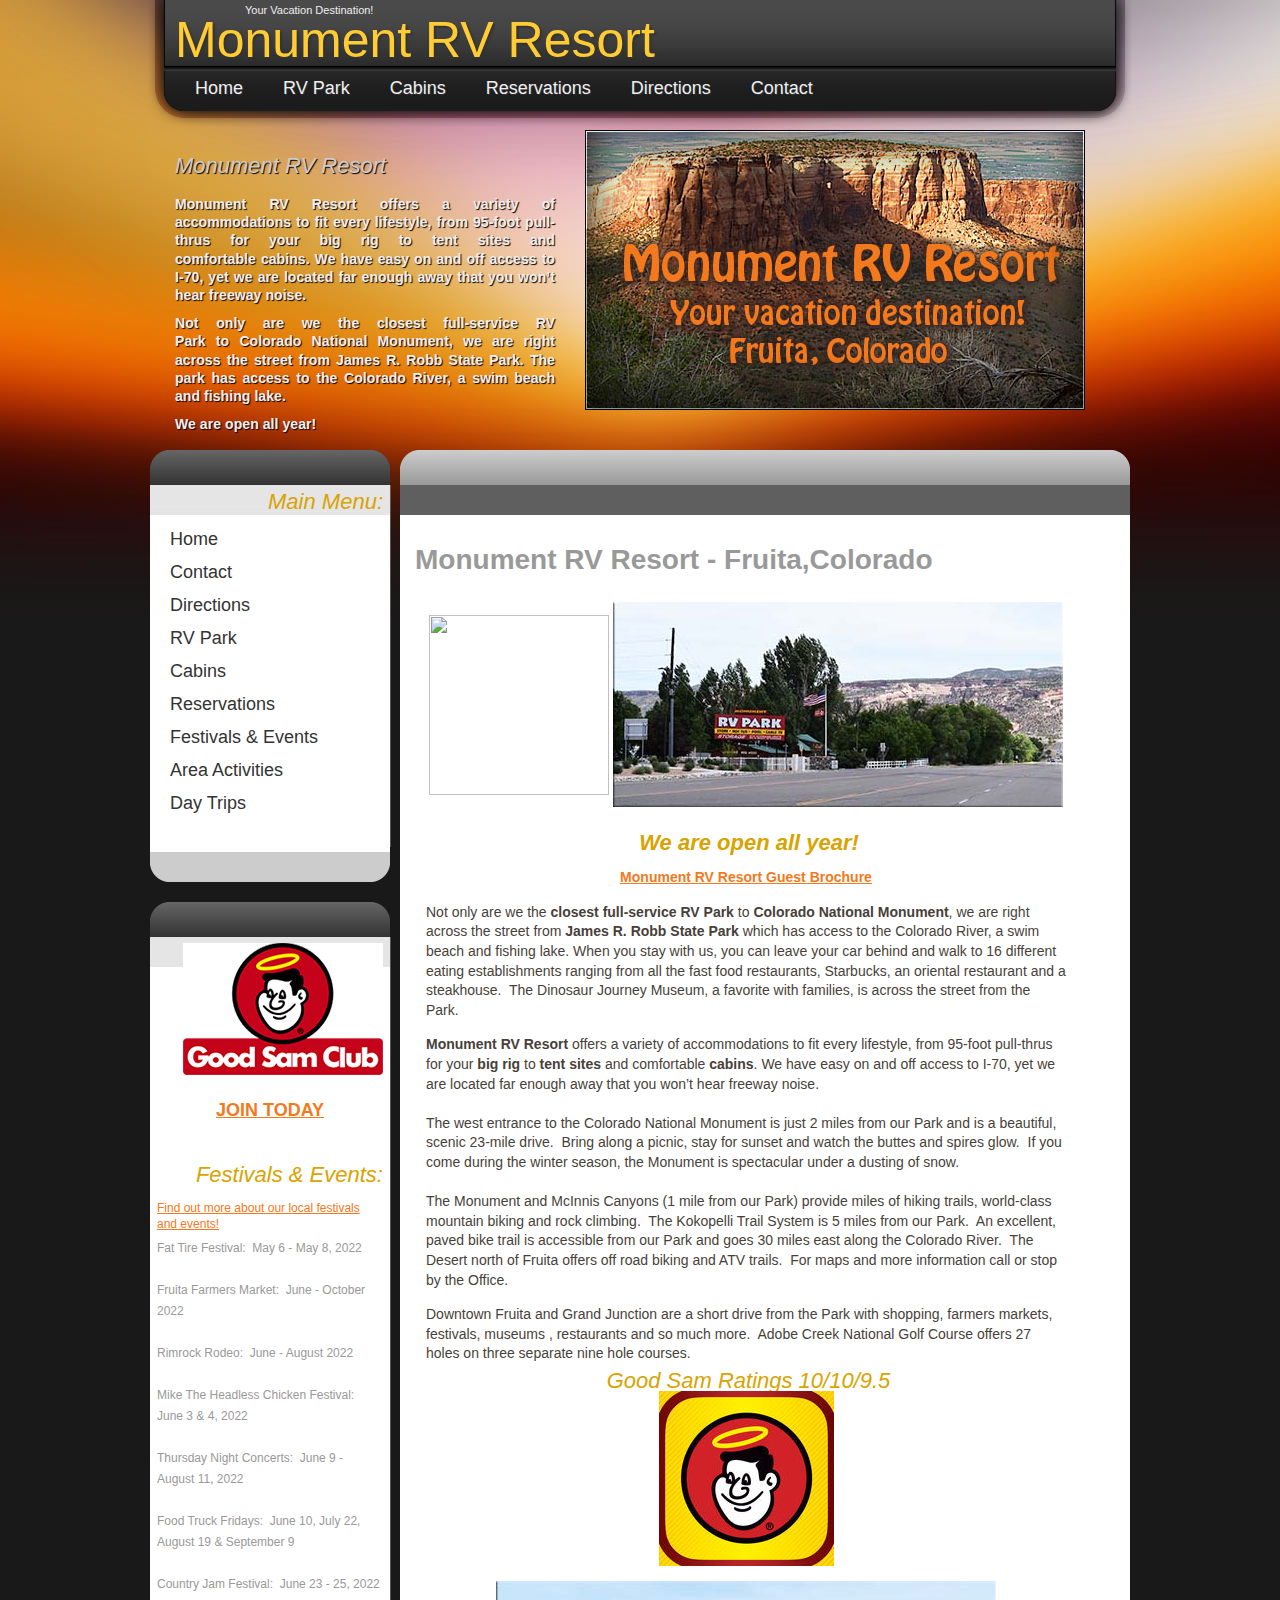
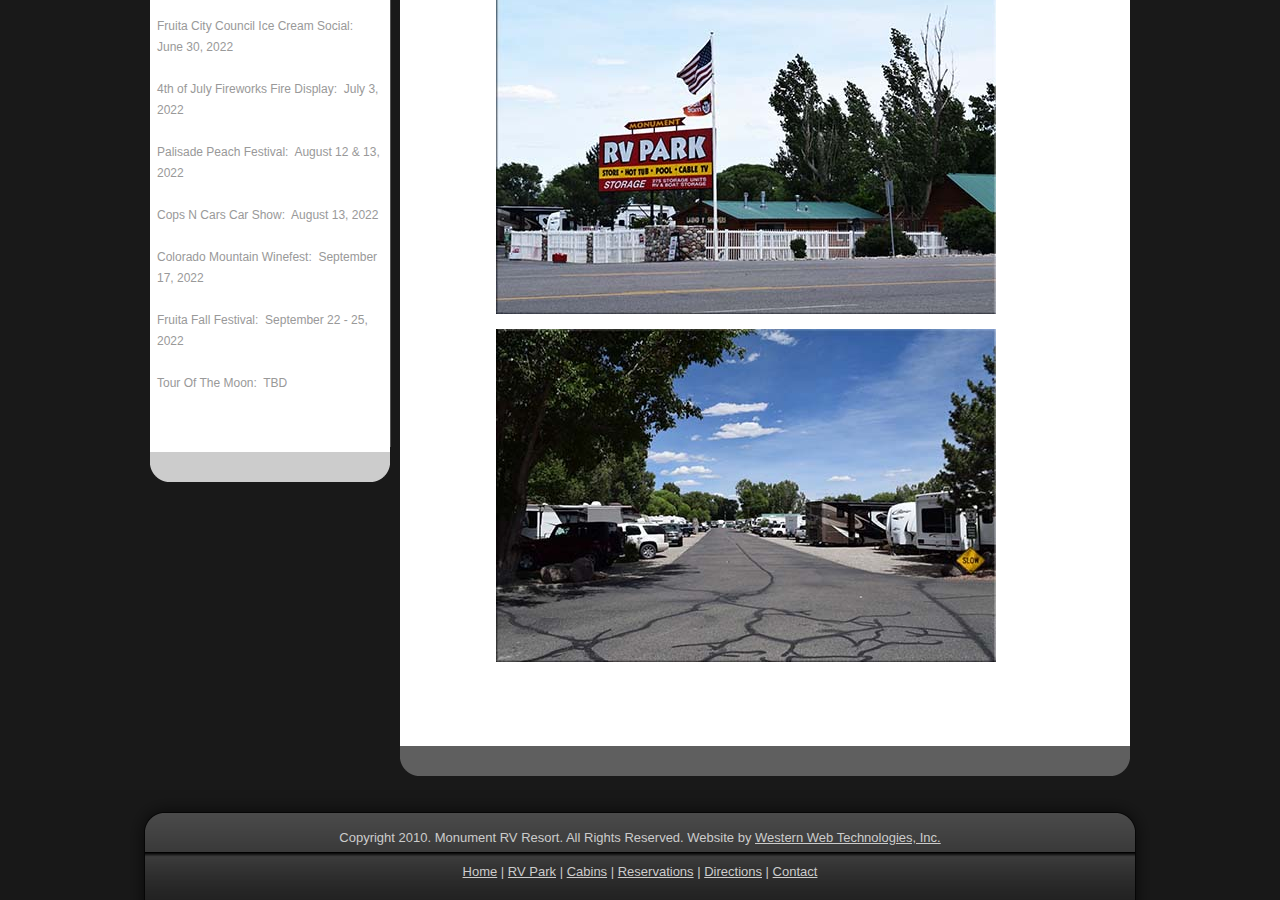
==== index.html @ 93b01bc9 "FPL" ====
<!DOCTYPE html PUBLIC "-//W3C//DTD XHTML 1.0 Transitional//EN" "http://www.w3.org/TR/xhtml1/DTD/xhtml1-transitional.dtd">
<html xmlns="http://www.w3.org/1999/xhtml">

<!-- InstanceBegin template="/Templates/template.dwt" codeOutsideHTMLIsLocked="false" -->


<!-- Mirrored from monumentrvresort.com/ by HTTrack Website Copier/3.x [XR&CO'2014], Mon, 31 Oct 2022 16:57:25 GMT -->
<head>
<!-- InstanceBeginEditable name="meta" -->
<title>Monument RV Resort-RV Park - Campground & Cabins, Fruita, Colorado</title>
<meta name="description" content="Closest full-service RV Park to Colorado National Monument offering extra long RV sites, tent sites and cabins. Hiking, mountain biking, fishing nearby. Across the street from Robb State Park.
" />
<meta name="keywords" content="Monument RV Resort, year round, rv resort, recreational vehicle, Campground, RV Park, Resort, Cabin, Colorado, Fruita, Grand Junction, Colorado National Monument, Big Rig, Horseback riding, Fishing, Hiking, Hike, Mountain Biking, Bike, River rafting, WI-FI, Wireless Internet " />
<!-- InstanceEndEditable -->

<!-- language content -->
<meta name="language" content="en-US" />
<meta http-equiv="Content-Type" content="text/html; charset=utf-8" />

<!-- fixed styles -->
<link href="Site/styles/styles.css" rel="stylesheet" type="text/css" />
<!-- column styles -->
<!-- InstanceBeginEditable name="styles" -->

<link href="Site/styles/primary-alternate-index.css" rel="stylesheet" type="text/css" />

<link href="Site/styles/2_column.css" rel="stylesheet" type="text/css" />

<!-- InstanceEndEditable -->

<!-- InstanceBeginEditable name="flash_variables" -->
<script type="text/javascript">
// if this page is in:
//   the root folder, then set this variable to ./
//   a sub folder one level deep, then set this variable to ../
//   a sub folder two levels deep, then set this variable to ../../
var flashRootLocation = "index.html";
var flashConfigLocation = "config";
var flashConfigType = "xml"; // either xml or php
</script>

<!-- InstanceEndEditable -->

<!-- Flash scripting -->
<script type="text/javascript" src="Site/javascript/special_functions.js"></script>
<script type="text/javascript" src="Site/logo/js/sifr.js"></script>
<script type="text/javascript" src="Site/logo/js/sifr-debug.js"></script>
<script type="text/javascript" src="Site/logo/js/sifr-config.js"></script>
<script type="text/javascript" src="Site/flash/js/swfobject.js"></script>

<!-- Menu scripting -->
<script type='text/javascript' src='Site/javascript/jquery-1.3.2.min.js'></script>

<script type="text/javascript" src="Site/javascript/ddsmoothmenu.js">
/***********************************************
* Smooth Navigational Menu- (c) Dynamic Drive DHTML code library (www.dynamicdrive.com)
* This notice MUST stay intact for legal use
* Visit Dynamic Drive at http://www.dynamicdrive.com/ for full source code
***********************************************/
</script>

<!-- InstanceBeginEditable name="misc scripting" -->
<!-- InstanceEndEditable -->

<!-- IE6 PNG fix scripting -->
<!--[if lte IE 6]>
<script type="text/javascript" src="Site/javascript/supersleight-min.js"></script>
<![endif]-->

<!-- IE6 style -->
<!--[if lte IE 6]> 
	<script>
	document.write('<link href="Site/styles/ie6.css" rel="stylesheet" type="text/css" />')
	</script>
		<noscript>
		<link href="Site/styles/ie6.css" rel="stylesheet" type="text/css" />
		</noscript>
<![endif]-->
<script type="text/javascript" src="Site/javascript/jquery.nivo.slider.js"></script>

</head>

<body>

<!-- main -->
<div id="main">

<div id="main_wrapper"><div id="main_bg"><div class="boxm"><div class="btm"><div></div></div><div class="i1m"><div class="i2m"><div class="i3m"><div class="boxm-inner"><div class="boxm-2"><div class="boxm-6"><div class="boxm-4"><div class="boxm-8"><div class="boxm-5"><div class="boxm-7"><div class="boxm-3"><div class="boxm-1"><div class="boxm-content">


<!--SEO H1 -->
<div id="seo_1">
<!-- InstanceBeginEditable name="seo_h1" -->
<h1>Monument RV Resort</h1>
<!-- InstanceEndEditable -->
</div>
<!--/SEO H1 -->
				
<!--SEO H2 -->
<div id="seo_2">
<!-- InstanceBeginEditable name="seo_h2" -->
<h2><strong>Monument RV Resort</strong> offers a variety of accommodations to fit every lifestyle, from 95-foot pull-thrus for your <strong>big rig</strong> to <strong>tent sites</strong> and comfortable <strong>cabins</strong>. We have easy on and off access to I-70, yet we are located far enough away that you won&rsquo;t hear freeway noise.</h2>
<h2>Not only are we the <strong>closest full-service RV Park</strong> to <strong>Colorado National Monument</strong>, we are right across the street from <strong>James R. Robb State Park</strong>. The park has access to the Colorado River, a swim beach and fishing lake. <br />
</h2>
<h2 align="center"><strong>We are open all year!</strong></h2>
<p>&nbsp;</p>
<!-- InstanceEndEditable -->
</div>
<!--/SEO H2 -->


<div id="infocolumns">
<!-- InstanceBeginEditable name="infotop" -->				

			<div id="infoleft">
			</div>
				
			<div id="inforight">
			</div>
				
			<div id="infocenter">
			</div>



<!-- InstanceEndEditable -->
<div class="clear">&nbsp;</div>			
</div>


<!-- content1 -->
<div id="content1_bg"><div id="content1_wr"><div id="content1">



<!-- content_bg -->
<div class="content_bg">

<!-- InstanceBeginEditable name="content1_top" -->
<!-- InstanceEndEditable -->

<!-- content1 columns -->
	<div id="columns1"><div id="column1_wrapper">
				
				
		<div id="left1pad"></div>
				
			<div id="left1col">
			
			
				<!-- InstanceBeginEditable name="left1" -->
				
			
					<!-- menu side box3 -->
						<div class="sidemenu">
							<div class="box1"><div class="bt"><div></div></div><div class="i1"><div class="i2"><div class="i3"><div class="box1-inner"><div class="box1-2"><div class="box1-6"><div class="box1-4"><div class="box1-8"><div class="box1-5"><div class="box1-7"><div class="box1-3"><div class="box1-1"><div class="box1-content"><div class="menucontent">
							<script type="text/javascript">ddsmoothmenu.init({mainmenuid: "smoothmenu2", orientation: 'v', classname: 'ddsmoothmenu-v', contentsource: "markup" })</script>
							<div id="smoothmenu2" class="ddsmoothmenu-v">	
							<!--webbot bot="Include" U-Include="Library/expression-fp/menu_side.htm" TAG="BODY" startspan --><!-- #BeginLibraryItem "/Library/dreamweaver/menu_side.lbi" -->

<h3>Main Menu:</h3>

<ul>
	<li><a href="index-2.html">Home</a></li>
  <li><a href="contact.html">Contact</a></li>
	<li><a href="directions.html">Directions</a>	</li>
	<li><a href="rvpark.html">RV Park</a></li>
	<li><a href="cabins.html">Cabins</a></li>
	<li><a href="reservation.html">Reservations</a></li>
	<li><a href="events.html">Festivals &amp; Events</a>	</li>
	<li><a href="activities.html">Area Activities</a></li>
	<li><a href="daytrips.html">Day Trips</a></li>
	<!-- numo vertical links -->
</ul>
<!-- #EndLibraryItem --><!--webbot bot="Include" i-checksum="17389" endspan --><br style="clear: left" /></div>
							</div></div></div></div></div></div></div></div></div></div></div></div></div></div><div class="bb"><div></div>
							</div></div>
						</div>
					<!-- /menu side box3 -->

<!-- numo box left -->

					<!-- whatsnew -->
						<div class="whatsnew">
							<div class="box1"><div class="bt"><div></div>
							</div>
							<div class="i1"><div class="i2"><div class="i3"><div class="box1-inner"><div class="box1-2"><div class="box1-6"><div class="box1-4"><div class="box1-8"><div class="box1-5"><div class="box1-7"><div class="box1-3"><div class="box1-1"><div class="box1-content"><div class="sidecontent">
							<!--webbot bot="Include" U-Include="Library/expression-fp/$_whats_new.htm" TAG="BODY" startspan --><!-- #BeginLibraryItem "/Library/dreamweaver/$_whats_new.lbi" -->
	
<h3 align="center"><a href="https://www.goodsam.com/club/join/default.aspx?referrerID=492046&amp;gsoffer=2TT9" target="_blank"><img src="Site/images/goodsam.jpg" width="200" height="132" alt=""/></a></h3></center>
<h2 align="center"><a href="https://www.goodsam.com/club/join/default.aspx?referrerID=492046&amp;gsoffer=2TT9" target="_blank">JOIN TODAY</a></h2>
</center>
<p>&nbsp;</p>
<h3>Festivals &amp; Events:</h3>
<p><a href="events.html">Find out more about our local festivals and events!</a></p>
	
<div>Fat Tire Festival:  May 6 - May 8, 2022</div>
<div><br>
</div>
<div>Fruita Farmers Market:  June - October 2022</div>
<div><br>
</div>
<div>Rimrock Rodeo:  June - August 2022</div>
<div><br>
</div>
<div>Mike The Headless Chicken Festival:  June 3 &amp; 4, 2022<br>
</div>
<div><br>
</div>
<div>Thursday Night Concerts:  June 9 - August 11, 2022</div>
<div><br>
</div>
<div>Food Truck Fridays:  June 10, July 22, August 19 &amp; September 9</div>
<div><br>
</div>
<div>Country Jam Festival:  June 23 - 25, 2022</div>
<div><br>
</div>
<div>Fruita City Council Ice Cream Social:  June 30, 2022</div>
<div><br>
  4th of July Fireworks Fire Display:  July 3, 2022<br>
</div>
<div><br>
</div>
<div>Palisade Peach Festival:  August 12 &amp; 13, 2022</div>
<div><br>
</div>
<div>Cops N Cars Car Show:  August 13, 2022</div>
<div><br>
</div>
<div>Colorado Mountain Winefest:  September 17, 2022</div>
<div><br>
</div>
<div>Fruita Fall Festival:  September 22 - 25, 2022</div>
<div><br>
</div>
<div>Tour Of The Moon:  TBD</div>
<p align="left"><br />
</p>
<h4>&nbsp;</h4>
<!-- #EndLibraryItem --><!--webbot bot="Include" i-checksum="58857" endspan --></div></div></div></div></div></div></div></div></div></div></div></div></div></div><div class="bb"><div></div></div></div>
						</div>
					<!-- /whatsnew -->
				
					<!-- currentnews --><!-- /currentnews -->				
				
					<!-- recentevents --><!-- /recentevents -->
				
				<!-- InstanceEndEditable -->
			</div>
				
		<div id="right1pad"></div>
				
			<div id="right1col">
				<!-- InstanceBeginEditable name="right1" -->
				<!-- InstanceEndEditable -->
			</div>
				
			<div id="center1col">
				
				
<!-- box4 -->
<div class="box4"><div class="bt4"><div></div></div><div class="i14"><div class="i24"><div class="i34"><div class="box4-inner"><div class="box4-2"><div class="box4-6"><div class="box4-4"><div class="box4-8"><div class="box4-5"><div class="box4-7"><div class="box4-3"><div class="box4-1"><div class="box4-content"><div class="centercontent">
<!-- InstanceBeginEditable name="body1" -->
				

<!-- numo box right -->

<h1>&nbsp;</h1>
<h1>Monument RV Resort - Fruita,Colorado</h1>
<div>
  <div>
    <table width="608" border="0" cellpadding="2" cellspacing="2">
      <tbody>
        <tr>
          <td width="594" height="905"><table width="599" border="0" cellpadding="5">
            <tbody>
              <tr>
                <td width="585" height="857"><table width="597" height="76" border="0">
                  <tbody>
                    <tr>
                      <td width="180"><img src="../www.monumentrvresort.com/images/BookEarly.png" alt="" width="180" height="180" /></td>
                      <td width="407"><img src="images/entrance.jpg" width="450" height="205" alt=""/></td>
                    </tr>
                  </tbody>
                </table>
                  <h3 align="center"><br />
                     <strong>We are open all year!</strong></h3>
                  <p align="center"><strong><a href="Site/images/Monument%20RV%20Resort%20Brochure-1.pdf">Monument RV Resort Guest Brochure</a></strong></p>
                  <p>Not only are we the <strong>closest full-service RV Park</strong> to <strong>Colorado National Monument</strong>, we are right across the street from <strong>James R. Robb State Park</strong> which has access to the Colorado River, a swim beach and fishing lake. When you stay with us, you can leave your car behind and walk to 16 different eating establishments ranging from all the fast food restaurants, Starbucks, an oriental restaurant and a steakhouse.  The Dinosaur Journey Museum, a favorite with families, is across the street from the Park.</p>
<p><strong>Monument RV Resort</strong> offers a variety of accommodations to fit every lifestyle, from 95-foot pull-thrus for your <strong>big rig</strong> to <strong>tent sites</strong> and comfortable <strong>cabins</strong>. We have easy on and off access to I-70, yet we are located far enough away that you won&rsquo;t hear freeway noise.<br />
                    <br />
                    The west entrance to the Colorado National Monument is just 2 miles from our Park and is a beautiful, scenic 23-mile drive.  Bring along a picnic, stay for sunset and watch the buttes and spires glow.  If you come during the winter season, the Monument is spectacular under a dusting of snow.<br />
  <br />
  The Monument and McInnis Canyons (1 mile from our Park) provide miles of hiking trails, world-class mountain biking and rock climbing.  The Kokopelli Trail System is 5 miles from our Park.  An excellent, paved bike trail is accessible from our Park and goes 30 miles east along the Colorado River.  The Desert north of Fruita offers off road biking and ATV trails.  For maps and more information call or stop by the Office.  </p>
<p>Downtown Fruita and Grand Junction are a short drive from the Park with shopping, farmers markets, festivals, museums , restaurants and so much more.  Adobe Creek National Golf Course offers 27 holes on three separate nine hole courses.<br />
                </p>
                  <div align="center">
                    <h3>Good Sam Ratings 10/10/9.5<br />
                      <img src="images/goodsam.jpg" width="175" height="175" alt=""/>                    </h3>
                    <p><img src="images/parkway2.jpg" width="500" height="333" alt=""/></p>
                    <p><img src="images/parkway.jpg" width="500" height="333" alt=""/></p>
              </div></td>
              </tr>
            </tbody>
          </table>
            <h2 align="center">&nbsp;</h2></td>
        </tr>
      </tbody>
    </table>
  </div>
</div>
<!-- InstanceEndEditable -->
</div></div></div></div></div></div></div></div></div></div></div></div></div></div><div class="bb4"><div></div></div></div>
<!-- /box4 -->
				
				
				
			</div><!--/center column -->
			
			
	</div></div><!-- columns -->
	
<div class="clear">&nbsp;</div>
	
<!-- InstanceBeginEditable name="content1_bottom" -->
<!-- InstanceEndEditable -->


</div>
<!-- /content_bg -->


</div></div></div><!-- /content1 /content1_wr /content1_bg -->	


<div id="header_bg"><div id="header_wrapper">
	

<!-- InstanceBeginEditable name="header" -->

				<!--portfolio-->
				<div id="portfolio_component">
				<!--webbot bot="Include" U-Include="Site/flash/portfolio/portfolio.htm" TAG="BODY" startspan --><!-- #BeginLibraryItem "/Site/flash/portfolio/portfolio.lbi" -->

<script type="text/javascript">
			var flashvars            = {};
			flashvars.configLocation = flashConfigLocation;
			flashvars.configType     = flashConfigType;
			var params               = {};
			params.play              = "true";
			params.loop              = "true";
			params.quality           = "high";
			params.scale             = "showall";
			params.wmode             = "transparent";
			params.devicefont        = "false";
			params.swliveconnect     = "false";
			params.allowfullscreen   = "false";
			params.allowscriptaccess = "sameDomain";
			params.base              = flashRootLocation + "Site/flash/";
			var attributes   = {};
			attributes.id    = "flashheader";
			attributes.name  = "portfolio";
			attributes.align = "middle";
			swfobject.embedSWF(flashRootLocation + "Site/flash/portfolio.swf", "headerDivportfolio", "990", "380", "9.0.0", flashRootLocation + "Site/flash/js/expressInstall.swf", flashvars, params, attributes);
		</script>


<!-- portfolio -->
<div id="portfolio_wrapper"><div id="portfolio"><div class="portfolio">

	<div id="headerDivportfolio"><img src="Site/themed_images/portfolio-large-1.jpg" alt="Welcome" style="border:0px;" /></div>

</div></div></div>
<!-- /portfolio -->
<!-- #EndLibraryItem --><!--webbot bot="Include" i-checksum="18048" endspan --></div>       
				<!--/portfolio-->

				<!--primary_src-->
				<div id="primary_src"> 
				<!--webbot bot="Include" U-Include="Site/flash/primary_split_rotator/primary_split_rotator.htm" TAG="BODY" startspan --><!-- #BeginLibraryItem "/Site/flash/primary_split_rotator/primary_split_rotator.lbi" -->

<script type="text/javascript">
			var flashvars            = {};
			flashvars.configLocation = flashConfigLocation;
			flashvars.configType     = flashConfigType;
			var params               = {};
			params.play              = "true";
			params.loop              = "true";
			params.quality           = "high";
			params.scale             = "showall";
			params.wmode             = "transparent";
			params.devicefont        = "false";
			params.swliveconnect     = "false";
			params.allowfullscreen   = "false";
			params.allowscriptaccess = "sameDomain";
			params.base              = flashRootLocation + "Site/flash/";
			var attributes   = {};
			attributes.id    = "flashheader";
			attributes.name  = "primary_split_rotator";
			attributes.align = "middle";
			swfobject.embedSWF(flashRootLocation + "Site/flash/primary_split_rotator.swf", "headerDivpsr", "600", "380", "9.0.0", flashRootLocation + "Site/flash/js/expressInstall.swf", flashvars, params, attributes);
		</script>


<!-- primary_split_rotator -->
<div id="primary_split_rotator_wrapper"><div id="primary_split_rotator"><div class="primary_split_rotator">

	<div id="headerDivpsr"><img src="Site/graphics/FL_primarySplitRotatorCover.png" alt="Welcome" style="border:0px;" /></div>

</div></div></div>
<!-- /primary_split_rotator -->
<!-- #EndLibraryItem --><!--webbot bot="Include" i-checksum="65503" endspan --></div>       
				<!--/primary_src-->

				<!--slider-->
				<div id="slider_component">
				<!--webbot bot="Include" U-Include="Library/expression-fp/slider.htm" TAG="BODY" startspan --><!-- #BeginLibraryItem "/Library/dreamweaver/slider.lbi" -->


<script type="text/javascript">

$(window).load(function() {
	$('#slider').nivoSlider({
		effect:'random', //Specify sets like: 'fold,fade,sliceDown'
		slices:15,
		animSpeed:500,
		pauseTime:5000,
		startSlide:0, //Set starting Slide (0 index)
		directionNav:true, //Next & Prev
		directionNavHide:true, //Only show on hover
		controlNav:true, //1,2,3...
		controlNavThumbs:true, //Use thumbnails for Control Nav
        controlNavThumbsFromRel:false, //Use image rel for thumbs
		controlNavThumbsSearch: '.jpg', //Replace this with...
		controlNavThumbsReplace: '.jpg', //...this in thumb Image src
		keyboardNav:true, //Use left & right arrows
		pauseOnHover:true, //Stop animation while hovering
		manualAdvance:false, //Force manual transitions
		captionOpacity:0.8, //Universal caption opacity
		beforeChange: function(){},
		afterChange: function(){},
		slideshowEnd: function(){} //Triggers after all slides have been shown
	});
});
</script>


	
		

		<div id="slider" class="nivoSlider">

			<img src="Site/themed_images/portfolio-large-1.jpg" alt="first image" 		title="Monument RV Resort" />
			<img src="Site/themed_images/portfolio-large-2.jpg" alt="second image" 		title="Campsites for all RV's" />
			<img src="Site/themed_images/portfolio-large-3.jpg" alt="third image" 		title="Beautiful country " />
			<img src="Site/themed_images/portfolio-large-4.jpg" alt="fourth image" 		title="Cabins to rent" />
			<img src="Site/themed_images/portfolio-large-5.jpg" alt="fifth image" 		title="Clean, modern restrooms and showers" />
			<img src="Site/themed_images/portfolio-large-6.jpg" alt="sixth image" 		title="Resort open all year round" />
			<img src="Site/themed_images/portfolio-large-7.jpg" alt="seventh image" 		title="Long term camping available" />
			<img src="Site/themed_images/portfolio-large-8.jpg" alt="eighth image" 		title="Activites available for everyone" />

		</div>
<!-- #EndLibraryItem --><!--webbot bot="Include" i-checksum="30336" endspan --> </div>       
				<!--/slider-->

				<!--secondary_src-->
				<div id="secondary_src">
				<!--webbot bot="Include" U-Include="Site/flash/secondary_split_rotator/secondary_split_rotator.htm" TAG="BODY" startspan --><!-- #BeginLibraryItem "/Site/flash/secondary_split_rotator/secondary_split_rotator.lbi" -->

<script type="text/javascript">
			var flashvars            = {};
			flashvars.configLocation = flashConfigLocation;
			flashvars.configType     = flashConfigType;
			var params               = {};
			params.play              = "true";
			params.loop              = "true";
			params.quality           = "high";
			params.scale             = "showall";
			params.wmode             = "transparent";
			params.devicefont        = "false";
			params.swliveconnect     = "false";
			params.allowfullscreen   = "false";
			params.allowscriptaccess = "sameDomain";
			params.base              = flashRootLocation + "Site/flash/";
			var attributes   = {};
			attributes.id    = "flashheader";
			attributes.name  = "secondary_split_rotator";
			attributes.align = "middle";
			swfobject.embedSWF(flashRootLocation + "Site/flash/secondary_split_rotator.swf", "headerDivssr", "400", "240", "9.0.0", flashRootLocation + "Site/flash/js/expressInstall.swf", flashvars, params, attributes);
		</script>


<!-- secondary_split_rotator -->
<div id="secondary_split_rotator_wrapper"><div id="secondary_split_rotator"><div class="secondary_split_rotator">

	<div id="headerDivssr"><img src="Site/graphics/FL_secondarySplitRotatorCover.png" alt="Welcome" style="border:0px;" /></div>

</div></div></div>
<!-- /secondary_split_rotator -->
<!-- #EndLibraryItem --><!--webbot bot="Include" i-checksum="21269" endspan --></div>       
				<!--/primary_src-->

				<!--themed object-->
				<div id="themed_object">
				<!--webbot bot="Include" U-Include="Library/expression-fp/themed_object.htm" TAG="BODY" startspan --><!-- #BeginLibraryItem "/Library/dreamweaver/themed_object.lbi" -->

<img src="Site/themed_images/themed_object.png" alt="themed object">
<!-- #EndLibraryItem --><!--webbot bot="Include" i-checksum="49420" endspan --></div>
				<!--/themed object-->
				
				<!--mp3--><!--/mp3-->
				
				<!--time_date-->
				<div id="time_date">
				<!--webbot bot="Include" U-Include="Library/expression-fp/time_date.htm" TAG="BODY" startspan --><!-- #BeginLibraryItem "/Library/dreamweaver/time_date.lbi" -->

<script type="text/javascript">

/*
Live Date Script- 
© Dynamic Drive (www.dynamicdrive.com)
For full source code, installation instructions, 100's more DHTML scripts, and Terms Of Use,
visit http://www.dynamicdrive.com
*/


var dayarray=new Array("Sunday","Monday","Tuesday","Wednesday","Thursday","Friday","Saturday")
var montharray=new Array("January","February","March","April","May","June","July","August","September","October","November","December")

function getthedate(){
var mydate=new Date()
var year=mydate.getYear()
if (year < 1000)
year+=1900
var day=mydate.getDay()
var month=mydate.getMonth()
var daym=mydate.getDate()
if (daym<10)
daym="0"+daym
var hours=mydate.getHours()
var minutes=mydate.getMinutes()
var seconds=mydate.getSeconds()
var dn="AM"
if (hours>=12)
dn="PM"
if (hours>12){
hours=hours-12
}
if (hours==0)
hours=12
if (minutes<=9)
minutes="0"+minutes
if (seconds<=9)
seconds="0"+seconds
//change font size here
var cdate="<font face='Tahoma'>"+dayarray[day]+", "+montharray[month]+" "+daym+", "+year+" "+hours+":"+minutes+":"+seconds+" "+dn
+"</font>"
if (document.all)
document.all.clock.innerHTML=cdate
else if (document.getElementById)
document.getElementById("clock").innerHTML=cdate
else
document.write(cdate)
}
if (!document.all&&!document.getElementById)
getthedate()
function goforit(){
if (document.all||document.getElementById)
setInterval("getthedate()",1000)
}


function addEvent(obj, type, fn) {
	if (obj.addEventListener) {
		obj.addEventListener( type, fn, false );
	} else if (obj.attachEvent) {
		obj["e"+type+fn] = fn;
		obj[type+fn] = function() { obj["e"+type+fn]( window.event ); }
		obj.attachEvent( "on"+type, obj[type+fn] );
	}
}


//addEvent(window,'load',setupEditor);
addEvent(window,'load',goforit);


</script>


<span id="clock"></span> 
<!-- #EndLibraryItem --><!--webbot bot="Include" i-checksum="32566" endspan --></div>
				<!--/time_date-->

				<!--search--><!--/search-->	
				
				<!--logo graphic-->
				<div id="logo">
				<!--webbot bot="Include" U-Include="Library/expression-fp/logo_graphic.htm" TAG="BODY" startspan --><!-- #BeginLibraryItem "/Library/dreamweaver/logo_graphic.lbi" -->


<!-- add logo graphic here -->

<!-- add logo graphic here -->
<!-- #EndLibraryItem --><!--webbot bot="Include" i-checksum="26000" endspan --></div>
				<!--/logo graphic-->
				
				<!--logo website name-->
				<div id="textlogo">
				<!--webbot bot="Include" U-Include="Library/expression-fp/logo.htm" TAG="BODY" startspan --><!-- #BeginLibraryItem "/Library/dreamweaver/logo.lbi" -->

<a href="index-3.html">Monument RV Resort</a>
<!-- #EndLibraryItem --><!--webbot bot="Include" i-checksum="392" endspan --></div>      
				<!--/logo website name-->

				<!--logo tagline-->
				<div id="logo_tagline">
				<!--webbot bot="Include" U-Include="Library/expression-fp/logo_tagline.htm" TAG="BODY" startspan --><!-- #BeginLibraryItem "/Library/dreamweaver/logo_tagline.lbi" -->

Your Vacation Destination!<!-- #EndLibraryItem --><!--webbot bot="Include" i-checksum="9311" endspan --></div>      
				<!--/logo website name-->
				
				<!--bookmark--><!--/bookmark-->
				 		
				<!--twitter-facebook--><!--/twitter-facebook-->	
				
				<!--zoom menu-->
				<div id="zoom_menu_component">
				<!--webbot bot="Include" U-Include="Library/expression-fp/zoom_menu.htm" TAG="BODY" startspan --><!-- #BeginLibraryItem "/Library/dreamweaver/zoom_menu.lbi" -->


  <script type='text/javascript' src='Site/javascript/jquery.jqDock.min.js'></script>
  <script type='text/javascript'>
  jQuery(function($){
/*********************
** JQDOCK SETUPS... **
*********************/
    //apply jqDock to each of the demo menus, setting varying options for each one...
    $('div.demo').each(function(i){ //opts updated so as not to use null as 'don't override default' - jQuery v1.2.5 changed extend() to not ignore nulls!
        var opts = { align:        [ 'bottom', 'right', 'top' , 'middle', 'left', 'center' ][i] || 'bottom' //default
                   , size:         [  48     ,  48    ,  48   ,  48     ,  36   ,  60      ][i] || 36       //default
                   , distance:     [  60     ,  60    ,  60   ,  60     ,  48   ,  80      ][i] || 54       //default
                   , coefficient : [  1.5    ,  1.5   ,  1.5  ,  1      ,  1.5  ,  1.5     ][i] || 1.5      //default
                   , labels:       [  true   ,  'mc'  ,  true ,  'br'   ,  true ,  false   ][i] || false    //default
                   , duration:     500 //default
                     //for menu1 and menu7, set a function to use the 'alt' attribute if present, else construct a PNG path from the 'src'...
                   , source:       (i==0 || i==6) ? function(i){ return (this.alt) ? false : this.src.replace(/(jpg|gif)$/,'png'); } : false //default
                   };
        $(this).jqDock(opts);
      });
 
    $('div.demo a>img').not($('#menu1 a>img')).bind('click', function(){
        var Href = $(this).parent().get(0).href;
 
        if(Href && !/^javascript:/i.test(Href)){ //change location...
          location.href = Href;
        }else{ //trigger a click handler?...
          $(this).parent().trigger('click');
        }
        return false;
      });
  });
  </script>

  
<div id='menu1' class='demo'></div>
<div id='menu2' class='demo'></div>
<div id='menu3' class='demo'></div>

  
<div id='zoom_menu' class='demo'>

<a title="Home" 		href="index-3.html">				<img src='Site/themed_images/zoom_home.png' 			alt='Home' class="style1" /></a>
<a title="About Us" 	href="about.html">				<img src='Site/themed_images/zoom_about.png' 			alt='About Us' class="style1" /></a>
<a title="Contact" 		href="contact-2.html">			<img src='Site/themed_images/zoom_contact.png' 		alt='Contact' class="style1" /></a>
<a title="Photos" 		href="photo_gallery.html">		<img src='Site/themed_images/zoom_gallery.png' 		alt='Photos' class="style1" /></a>
<a title="Services" 	href="services.html">			<img src='Site/themed_images/zoom_services.png' 		alt='Services' class="style1" /></a>
<a title="Sitemap" 		href="sitemap.html">			<img src='Site/themed_images/zoom_sitemap.png' 		alt='Sitemap' class="style1" /></a>

</div>


<!-- #EndLibraryItem --><!--webbot bot="Include" i-checksum="343" endspan --></div>       
				<!--/zoom menu-->
				
				<!-- menu top -->
				<div id="menu_top">
				<!--webbot bot="Include" U-Include="Library/expression-fp/menu_top.htm" TAG="BODY" startspan --><!-- #BeginLibraryItem "/Library/dreamweaver/menu_top.lbi" -->


<script type="text/javascript">ddsmoothmenu.init({mainmenuid: "smoothmenu1", orientation: 'h', classname: 'ddsmoothmenu', contentsource: "markup" })</script>
<div class="menu_bg"><div id="smoothmenu1" class="ddsmoothmenu">

<!-- DO NOT EDIT ABOVE THIS LINE -->
<!-- DO NOT EDIT ABOVE THIS LINE -->
<!-- DO NOT EDIT ABOVE THIS LINE -->


<ul>
	<li><a href="index-2.html">Home</a></li>
	<li><a href="rvpark.html">RV Park</a>	</li>
	<li><a href="cabins.html">Cabins</a>	</li>
	<li><a href="reservation.html">Reservations</a></li>
	<li><a href="directions.html">Directions</a></li>
	<li><a href="contact.html">Contact</a></li>
	<!-- numo horizontal links -->
</ul>


<!-- DO NOT EDIT BELOW THIS LINE -->
<!-- DO NOT EDIT BELOW THIS LINE -->
<!-- DO NOT EDIT BELOW THIS LINE -->

<br style="clear: left" /></div></div><div class="menu_bg_right"></div>
<!-- #EndLibraryItem --><!--webbot bot="Include" i-checksum="53609" endspan --></div>
				<!-- /menu top -->
				
<!-- InstanceEndEditable -->

	
	</div></div>
	
	
<!-- InstanceBeginEditable name="components" -->				
<!-- InstanceEndEditable -->
</div></div></div></div></div></div></div></div></div></div></div></div></div><div class="bbm"><div></div></div></div></div></div>

<!-- footer -->
<div id="footer_bg"><div id="footer">

 			<!-- InstanceBeginEditable name="footer" -->
<!--webbot bot="Include" U-Include="Library/expression-fp/footer.htm" TAG="BODY" startspan --><!-- #BeginLibraryItem "/Library/dreamweaver/footer.lbi" -->
	
<p>Copyright 2010. Monument RV Resort. All Rights Reserved. Website by <a href="http://westernwebtechnologies.com/" target="_blank">Western Web Technologies, Inc.</a></p>

<p>
	<a href="index-2.html">Home</a> | 
	<a href="rvpark.html">RV Park</a> | 
	<a href="cabins.html">Cabins</a> | 
	<a href="reservation.html">Reservations</a> | 
	<a href="directions.html">Directions</a> | 
<a href="contact.html">Contact</a></p>
<!-- #EndLibraryItem --><!--webbot bot="Include" i-checksum="61559" endspan -->
			<!-- InstanceEndEditable -->

</div></div>
<!-- /footer /footer_bg -->


</div>
<!-- /main -->


<!-- adsense or advertising space -->
<div id="adsense"><div id="adsense_wrapper">

<!-- copy adsense or advertising code here -->

</div></div>

<!-- scripts or trackers1 -->
<div id="special1"><!-- InstanceBeginEditable name="special1" -->
		<p>&nbsp;</p>
				<!-- InstanceEndEditable --></div> 
<!-- /scripts or trackers1 -->

<!-- scripts or trackers2 -->
<div id="special2"><!-- InstanceBeginEditable name="special2" -->
		<p>&nbsp;</p>
				<!-- InstanceEndEditable --></div>
<!-- /scripts or trackers2 -->


</body>
<!-- InstanceEnd -->

<!-- Mirrored from monumentrvresort.com/ by HTTrack Website Copier/3.x [XR&CO'2014], Mon, 31 Oct 2022 16:58:10 GMT -->
</html>
---- Site/styles/styles.css ----
﻿@import url("../logo/css/sifr.css");
@import url("../themed_images/theme.css");




/* CONTENT BG *****************************************************************************************************************************/

/* inner CSS 
.boxm-inner								{background: url('../graphics/boxm_0.jpg'); min-height:20px;}
.boxm-2									{background: url('../graphics/boxm_2.jpg') repeat-x left top; 			vertical-align:top;}
.boxm-6									{background: url('../graphics/boxm_6.jpg') repeat-x left bottom;}
.boxm-4									{background: url('../graphics/boxm_4.jpg') repeat-y right top;}
.boxm-8									{background: url('../graphics/boxm_8.jpg') repeat-y left top;}
.boxm-5									{background: url('../graphics/boxm_5.jpg') no-repeat right bottom;}
.boxm-7									{background: url('../graphics/boxm_7.jpg') no-repeat left bottom;}
.boxm-3									{background: url('../graphics/boxm_3.jpg') no-repeat right top; 			vertical-align:top;}
.boxm-1									{background: url('../graphics/boxm_1.jpg') no-repeat left top;			vertical-align:top; padding:0px;}
.boxm									{margin:0px;	padding:0px;}
.boxm-content							{padding:0px 0px 0px 0px; margin:0px;}
*/

/* Top corners and border  
.boxm_content							{position:relative;}
.btm 									{height:0px; 	margin:0px 0px 0px 0px; 			background:url('../graphics/boxm.png') no-repeat 100% 0;}
.btm div 								{height:0px; 	left:-0px; width:0px; 			background:url('../graphics/boxm.png') no-repeat 0 0;		position:relative; font-size:0;line-height:0;}


.bbm 									{height:0px; 	margin:0px 0px 0px 0px; 			background:url('../graphics/boxm.png') no-repeat 100% 100%;}
.bbm div 								{height:0px; 	left:-0px; width:0px; 			background:url('../graphics/boxm.png') no-repeat 0 100%; 		position:relative;   font-size:0; line-height:0;}

.i1m 									{padding:0px 0px 0px 27px;							background:url('../graphics/boxm_l.png') repeat-y 0 0;}

.i2m 									{padding:0px 27px 0px 0px;							background:url('../graphics/boxm_r.png') repeat-y 100% 0;}

.i3m 									{display:block;}
.i3m 									{padding:0px 0px 0px 0px;	margin:0px 0px 0px 0px;}

.i3m 									{background:url('../graphics/boxm_0.jpg');}

.i3m:after 								{content:"."; display:block; 	height:0px; 		visibility:hidden;}
.i3m 									{display:inline-block;}
.i3m 									{display:block;}
*/
/* boxm *****************************************************************************************************************************/

/* BOX INFO COLUMNS ***************************************************************************************************************************/

/* inner CSS */
.boxi-inner								{background: url('../graphics/boxi_0.jpg'); min-height:20px;}
.boxi-2									{background: url('../graphics/boxi_2.jpg') repeat-x left top; 			vertical-align:top;}
.boxi-6									{background: url('../graphics/boxi_6.jpg') repeat-x left bottom;}
.boxi-4									{background: url('../graphics/boxi_4.jpg') repeat-y right top;}
.boxi-8									{background: url('../graphics/boxi_8.jpg') repeat-y left top;}
.boxi-5									{background: url('../graphics/boxi_5.jpg') no-repeat right bottom;}
.boxi-7									{background: url('../graphics/boxi_7.jpg') no-repeat left bottom;}
.boxi-3									{background: url('../graphics/boxi_3.jpg') no-repeat right top; 			vertical-align:top;}
.boxi-1									{background: url('../graphics/boxi_1.jpg') no-repeat left top;			vertical-align:top; padding:0px;}
.boxi									{margin:0px 0px 0px 0px;	padding:0px;}

/* Top corners and border*/  
.bti 									{height:27px; 	margin:0px 0px 0px 25px; 			background:url('../graphics/boxi.png') no-repeat 100% 0;}
.bti div 								{height:27px; 	left:-25px; width:25px; 			background:url('../graphics/boxi.png') no-repeat 0 0;		position:relative; font-size:0;line-height:0;}

/* Bottom corners and border */ 
.bbi 									{height:27px; 	margin:0px 0px 0px 25px; 			background:url('../graphics/boxi.png') no-repeat 100% 100%;}
.bbi div 								{height:27px; 	left:-25px; width:25px; 			background:url('../graphics/boxi.png') no-repeat 0 100%; 		position:relative;   font-size:0; line-height:0;}

/* Left border */
.i1i 									{padding:0px 0px 0px 5px;							background:url('../graphics/boxi_l.png') repeat-y 0 0;}

/* Right border */
.i2i 									{padding:0px 5px 0px 0px;							background:url('../graphics/boxi_r.png') repeat-y 100% 0;}

/* Wrapper for the content. Use it to set the background colour and insert some padding between the borders and the content. */
.i3i 									{display:block;}
.i3i 									{padding:0px 0px 0px 0px; margin:0px 0px 0px 0px;}
.i3i 									{background:url('../graphics/boxi_bg.png');}

/* Make the content wrapper auto clearing so it will contain floats (see http://positioniseverything.net/easyclearing.html). */
.i3i:after 								{content:"."; display:block; 	height:0px; 		visibility:hidden;}
.i3i 									{display:inline-block;}
.i3i 									{display:block;}


/* BOX INFO COLUMNS ***************************************************************************************************************************/


/* BOX 1 ***************************************************************************************************************************/

/* inner CSS *//**/
.box1-inner								{background: url('../graphics/box1_0.jpg'); min-height:20px;}
.box1-2									{background: url('../graphics/box1_2.jpg') repeat-x left top; 			vertical-align:top;}
.box1-6									{background: url('../graphics/box1_6.jpg') repeat-x left bottom;}
.box1-4									{background: url('../graphics/box1_4.jpg') repeat-y right top;}
.box1-8									{background: url('../graphics/box1_8.jpg') repeat-y left top;}
.box1-5									{background: url('../graphics/box1_5.jpg') no-repeat right bottom;}
.box1-7									{background: url('../graphics/box1_7.jpg') no-repeat left bottom;}
.box1-3									{background: url('../graphics/box1_3.jpg') no-repeat right top; 			vertical-align:top;}
.box1-1									{background: url('../graphics/box1_1.jpg') no-repeat left top;			vertical-align:top; padding:0px;}
.box1									{margin:0px 0px 10px 0px;	padding:0px;}

/* Top corners and border*/ 
.bt 									{height:40px; 	margin:0px 0px 0px 25px; 			background:url('../graphics/box1.png') no-repeat 100% 0;}
.bt div 								{height:40px; 	left:-25px; width:25px; 			background:url('../graphics/box1.png') no-repeat 0 0;		position:relative; font-size:0;line-height:0;}

/* Bottom corners and border */ 
.bb 									{height:40px; 	margin:0px 0px 0px 25px; 			background:url('../graphics/box1.png') no-repeat 100% 100%;}
.bb div 								{height:40px; 	left:-25px; width:25px; 			background:url('../graphics/box1.png') no-repeat 0 100%; 		position:relative;   font-size:0; line-height:0;}

/* Left border*/ 
.i1 									{padding:0px 0px 0px 5px;							background:url('../graphics/box1_l.html') repeat-y 0 0;}

/* Right border*/ 
.i2 									{padding:0px 5px 0px 0px;							background:url('../graphics/box1_r.png') repeat-y 100% 0;}

/* Wrapper for the content. Use it to set the background colour and insert some padding between the borders and the content. */
.i3 									{display:block;}
.i3 									{padding:0px 0px 0px 0px; margin:0px 0px 0px 0px;}
.i3 									{background:url('../graphics/box1_bg.png');}

/* Make the content wrapper auto clearing so it will contain floats (see http://positioniseverything.net/easyclearing.html). */
.i3:after 								{content:"."; display:block; 	height:0px; 		visibility:hidden;}
.i3 									{display:inline-block;}
.i3 									{display:block;}


/* BOX 1 ***************************************************************************************************************************/

/* BOX 4 ********************************************************************************************************************************/

/* inner CSS *//**/
.box4-inner								{background: url('../graphics/box4_0.jpg'); min-height:20px;}
.box4-2									{background: url('../graphics/box4_2.jpg') repeat-x left top; 			vertical-align:top;}
.box4-6									{background: url('../graphics/box4_6.jpg') repeat-x left bottom;}
.box4-4									{background: url('../graphics/box4_4.jpg') repeat-y right top;}
.box4-8									{background: url('../graphics/box4_8.jpg') repeat-y left top;}
.box4-5									{background: url('../graphics/box4_5.jpg') no-repeat right bottom;}
.box4-7									{background: url('../graphics/box4_7.jpg') no-repeat left bottom;}
.box4-3									{background: url('../graphics/box4_3.jpg') no-repeat right top; 			vertical-align:top;}
.box4-1									{background: url('../graphics/box4_1.jpg') no-repeat left top;			vertical-align:top; padding:0px;}
.box4									{margin:0px 0px 10px 0px;	/*padding:30px 0px 0px 0px; border:0px aqua solid; background:url('../graphics/box4top.png') no-repeat scroll left top;*/}

/* Top corners and border */ 
.bt4 									{height:40px; 	margin:0px 0px 0px 25px; 			background:url('../graphics/box4.png') no-repeat 100% 0;}
.bt4 div 								{height:40px; 	left:-25px; width:25px; 			background:url('../graphics/box4.png') no-repeat 0 0;		position:relative; font-size:0;line-height:0;}

/* Bottom corners and border*/  
.bb4 									{height:40px; 	margin:0px 0px 0px 25px; 			background:url('../graphics/box4.png') no-repeat 100% 100%;}
.bb4 div 								{height:40px; 	left:-25px; width:25px; 			background:url('../graphics/box4.png') no-repeat 0 100%; 		position:relative;   font-size:0; line-height:0;}

/* Left border*/ 
.i14 									{padding:0px 0px 0px 5px;							background:url('../graphics/box4_l.png') repeat-y 0 0;}

/* Right border*/ 
.i24 									{padding:0px 5px 0px 0px;							background:url('../graphics/box4_r.png') repeat-y 100% 0;}

/* Wrapper for the content. Use it to set the background colour and insert some padding between the borders and the content. */
.i34 									{display:block;}
.i34 									{padding:0px 0px 0px 0px; margin:0px 0px 0px 0px;}
.i34 									{background:url('../graphics/box4_bg.png');}

/* Make the content wrapper auto clearing so it will contain floats (see http://positioniseverything.net/easyclearing.html). */
.i34:after 								{content:"."; display:block; 	height:0px; 		visibility:hidden;}
.i34 									{display:inline-block;}
.i34 									{display:block;}


/* BOX 4 ********************************************************************************************************************************/



/* MENU TOP ***************************************************************************************/
 /* do not alter*/
.ddsmoothmenu							{width: 100%;}
.ddsmoothmenu ul						{z-index:100;margin: 0;padding: 0;list-style-type: none;}
.ddsmoothmenu ul li						{position: relative;display: inline;float: left;}
.ddsmoothmenu ul li a					{display: block;}
 /* do not alter*/

/* set top level padding */
.ddsmoothmenu ul li a					{padding: 3px 20px 10px 20px;}

* html .ddsmoothmenu ul li a			{/*IE6 hack to get sub menu links to behave correctly*/display: inline-block;}

/*1st sub level menu*/
.ddsmoothmenu ul li ul					{position: absolute;left: 0;display: none; /*collapse all sub menus to begin with*/visibility: hidden; }
.ddsmoothmenu ul li ul					{-moz-border-radius: 10px; border-radius: 10px; margin:0px 0px 0px 0px; padding:0px 0px 0px 0px; background:url('../graphics/sub_bg.png') no-repeat scroll left top; border:1px solid #000000;}

.ddsmoothmenu ul li ul li				{display: list-item;float: none;}
.ddsmoothmenu ul li ul li ul			{top: 0;}

/* set sub level width */
.ddsmoothmenu ul li ul li a				{min-width:100px; white-space:nowrap;}

/* set sub level padding */
.ddsmoothmenu ul li ul li a				{padding:6px 20px 6px 20px; margin-bottom:0px; }

/* Holly Hack for IE \*/
* html .ddsmoothmenu					{height: 1%;} /*Holly Hack for IE7 and below*/

/* ######### CSS classes applied to down and right arrow images  ######### */

.downarrowclass							{position: absolute;top: 10px;right: 7px;}

.rightarrowclass						{position: absolute;top: 16px;right: 25px;}

/* ######### CSS for shadow added to sub menus  ######### */

.ddshadow								{position: absolute;left: 0;top: 0;width: 0;height: 0;background: silver;}

.toplevelshadow							{opacity: 0.0;filter: alpha(opacity = 0);}
/* MENU TOP ***************************************************************************************/


/* MENU SIDE ***************************************************************************************/
/* set the position of the main buttons*/
.ddsmoothmenu-v 						{margin:0px 0px 0px -7px;}

/* set the main button width */
.ddsmoothmenu-v ul						{width: 240px;  margin:0px 0px 0px 0px;}
.ddsmoothmenu-v ul						{border-top: 1px solid transparent}			/* top of all buttons - use dark color here */
.ddsmoothmenu-v ul						{border-bottom: 1px solid transparent;}		/* bottom of all buttons - use light color here*/

/* set the sub level button width  */
.ddsmoothmenu-v ul li ul				{width: 170px; margin-top:-1px;}
.ddsmoothmenu-v ul li ul a				{padding:5px 0px 5px 20px;}

/* set the main button border color */
.ddsmoothmenu-v ul li a					{border-top: 1px solid transparent;}		/* use light color here*/
.ddsmoothmenu-v ul li a					{border-bottom: 1px solid transparent;}		/* use dark color here */

.ddsmoothmenu-v ul						{margin: 0;padding: 0;list-style-type: none;}
.ddsmoothmenu-v ul li					{position: relative;}

/* Top level menu links style */
.ddsmoothmenu-v ul li a					{display: block; overflow: auto;padding: 5px 15px 5px 20px; text-decoration:none;} /*force hasLayout in IE7 */

/*Sub level menu items */
.ddsmoothmenu-v ul li ul				{position: absolute; top: 0; visibility: hidden;}  

/* Holly Hack for IE \*/
* html .ddsmoothmenu-v ul li 			{float: left; height: 1%; }
* html .ddsmoothmenu-v ul li a 			{height: 1%; }
/* End */
/* MENU SIDE ***************************************************************************************/




/* FONT STYLES ***************************************************************************************/

 /* seo h1/h2 */										
#seo_1 h1								{color:#cccccc;	text-indent: 0px;	font-size: 22px;	font-family: "Georgia", "Trebuchet MS", Arial, Helvetica, sans-serif;	text-shadow: 1px 1px 1px #000000;		padding: 5px 0px 5px 0px;	 	margin: 0px 0px 0px 0px;	text-align:left; 	font-style:italic; 	font-weight:normal; 	text-align:justify;}
#seo_2 h2								{color:#efefef;	text-indent: 0px;	font-size: 14px;	font-family: "Trebuchet MS", Arial, Helvetica, sans-serif;	text-shadow: 1px 1px 1px #000000;		padding: 5px 0px 5px 0px;		margin: 0px 0px 0px 0px;	text-align:left; 	font-style:normal; 	line-height:1.3em; 	letter-spacing:.005em;	text-align:justify;}

#logo_tagline							{color:#efefef;						font-size: 11px;	font-family: "Trebuchet MS", Arial, Helvetica, sans-serif;}

/*clock*/
#clock 									{color:#333333;  	text-align:right; 	font-size:9px; 		font-family: "Trebuchet MS", Arial, Helvetica, sans-serif;	font-weight:normal;	text-decoration:none; }  

/* -------------------------- top menu styles--------------------- */


/* topmenu font color */
.ddsmoothmenu ul li a:link				{color: #efefef; 	text-decoration: none;	text-shadow: 1px 1px 1px #333333;}
.ddsmoothmenu ul li a:visited			{color: #efefef; 	text-decoration: none;	text-shadow: 1px 1px 1px #333333;}
.ddsmoothmenu ul li a:hover				{color: #ffffff; 	text-decoration: none;	text-shadow: 1px 1px 1px #000000;}
.ddsmoothmenu ul li a:active			{color: #ffffff; 	text-decoration: none;	text-shadow: 1px 1px 1px #000000;}
.ddsmoothmenu ul li a:selected			{color: #ffffff; 	text-decoration: none;	text-shadow: 1px 1px 1px #000000;}

/* topmenu SUBMENU font color */
.ddsmoothmenu ul li ul li a:link		{color: #efefef; 	text-decoration: none;	text-shadow: 1px 1px 1px #000000;}
.ddsmoothmenu ul li ul li a:visited		{color: #efefef; 	text-decoration: none;	text-shadow: 1px 1px 1px #000000;}
.ddsmoothmenu ul li ul li a:hover		{color: #ffcc33; 	text-decoration: none;	text-shadow: 1px 1px 1px #111111;}
.ddsmoothmenu ul li ul li a:active		{color: #ffcc33; 	text-decoration: none;	text-shadow: 1px 1px 1px #111111;}
.ddsmoothmenu ul li ul li a:selected	{color: #ffcc33; 	text-decoration: none;	text-shadow: 1px 1px 1px #111111;}

/* topmenu button background color */
.ddsmoothmenu ul li a					{background-color:transparent; background:url('../graphics/topmenu_bg.png') no-repeat left top;}
.ddsmoothmenu ul li a:link				{background-color:transparent; background:url('../graphics/topmenu_bg.png') no-repeat left top;}
.ddsmoothmenu ul li a:visited			{background-color:transparent; background:url('../graphics/topmenu_bg.png') no-repeat left top;}
.ddsmoothmenu ul li a:hover				{background-color:transparent; background:url('../graphics/topmenu_bg.png') no-repeat -278px top;}
.ddsmoothmenu ul li a:active			{background-color:transparent; background:url('../graphics/topmenu_bg.png') no-repeat left top;}
.ddsmoothmenu ul li a:selected			{background-color:transparent; background:url('../graphics/topmenu_bg.png') no-repeat left top;}

/* topmenu SUBMENU button background color */
.ddsmoothmenu ul li ul li a:link		{background-color: transparent; background-image:none;}
.ddsmoothmenu ul li ul li a:visited		{background-color: transparent; background-image:none;}
.ddsmoothmenu ul li ul li a:hover		{background-color: transparent; background:#000000; -moz-border-radius: 8px; border-radius: 8px;}
.ddsmoothmenu ul li ul li a:active		{background-color: transparent; background-image:none;}
.ddsmoothmenu ul li ul li a:selected	{background-color: transparent; background-image:none;}

/* topmenu border color*/
.ddsmoothmenu ul li a					{border-right: 0px solid #121867; border-left: 0px solid #121867;}

/* topmenu SUBMENU borders */
.ddsmoothmenu ul li ul li a				{border-right: 0px solid #330000; border-left: 0px solid #330000; border-top: 0px solid #330000; border-bottom: 0px solid #330000;}


/* -------------------------- side menu styles--------------------- */

/* sidemenu font color */
.ddsmoothmenu-v ul li a:link 			{color: #333333; text-decoration: none; text-indent:0px;	}
.ddsmoothmenu-v ul li a:visited 		{color: #333333; text-decoration: none; text-indent:0px;	}
.ddsmoothmenu-v ul li a:hover			{color: #000000; text-decoration: none; text-indent:2px;	}
.ddsmoothmenu-v ul li a:active 			{color: #000000; text-decoration: none; text-indent:0px;	}
.ddsmoothmenu-v ul li a.selected		{color: #000000; text-decoration: none; text-indent:0px;	}

/* sidemenu SUBMENU font color */
.ddsmoothmenu-v ul li ul a 				{color: #333333;}
.ddsmoothmenu-v ul li ul a:link 		{color: #333333;}
.ddsmoothmenu-v ul li ul a:visited 		{color: #333333;}
.ddsmoothmenu-v ul li ul a:hover 		{color: #efefef;}
.ddsmoothmenu-v ul li ul a:active 		{color: #efefef;}
.ddsmoothmenu-v ul li ul a:selected 	{color: #efefef;}

/* sidemenu button background color */
.ddsmoothmenu-v ul li a:link 			{background-color: transparent;		/*background-image:url('../graphics/sidemenu.png'); 	background-position:center bottom;*/}
.ddsmoothmenu-v ul li a:visited 		{background-color: transparent;		/*background-image:url('../graphics/sidemenu.png'); background-position:center bottom;*/}
.ddsmoothmenu-v ul li a:hover			{background-color: #CCCCCC;}
.ddsmoothmenu-v ul li a:active 			{background-color: #CCCCCC;			/*transparent	background-image:url('../graphics/sidemenu.png'); background-position:center bottom; */}
.ddsmoothmenu-v ul li a.selected		{background-color: #CCCCCC;			/*background-image:url('../graphics/sidemenu.png'); background-position:center bottom;*/}

/* sidemenu SUBMENU button background color */
.ddsmoothmenu-v ul li ul a 				{background-color: #CCCCCC;}
.ddsmoothmenu-v ul li ul a:link 		{background-color: #CCCCCC;}
.ddsmoothmenu-v ul li ul a:visited 		{background-color: #CCCCCC;}
.ddsmoothmenu-v ul li ul a:hover 		{background-color: #333333;}
.ddsmoothmenu-v ul li ul a:active 		{background-color: #333333;}
.ddsmoothmenu-v ul li ul a:selected 	{background-color: #333333;}

/* sidemenu border color 
.ddsmoothmenu-v ul li ul a 				{border-left:1px #000000 solid ; border-right:1px #000000 solid ; margin-right:0px;}
*/
/* menu font type, size and family */
.ddsmoothmenu ul						{font: normal 18px "Trebuchet MS", Arial, Helvetica, sans-serif;}
.ddsmoothmenu ul li ul li a				{font: normal 14px "Trebuchet MS", Arial, Helvetica, sans-serif;}
.ddsmoothmenu-v ul						{font: normal 18px "Trebuchet MS", Arial, Helvetica, sans-serif;}
.ddsmoothmenu-v ul li ul li a			{font: normal 14px "Trebuchet MS", Arial, Helvetica, sans-serif;}


/* -------------------------- box info columns --------------------- */
.infocontent 							{margin:0px 0px 0px 0px;	 }
.infocontent h3 						{text-indent:0px;}

.boxi-content h3						{color: #ffcc33;	font-family: "Trebuchet MS", Arial, Helvetica, sans-serif;		font-size:22px; 		margin: 0px 0px 0px 0px;	padding:0px 0px 10px 0px;	font-weight:normal;			font-style:italic;  text-align:left;}
.boxi-content h4						{color: #efefef;	font-family: "Trebuchet MS", Arial, Helvetica, sans-serif;		font-size:18px;						margin: 0px 0px 0px 0px;	padding:0px 0px 1px 0px; 		font-weight:bold;}
.boxi-content h5						{color: #D9A300; 	font-family: "Trebuchet MS", Arial, Helvetica, sans-serif;		font-size:10px;						margin: 0px 0px 0px 0px;	padding:1px 0px 1px 0px; 		font-weight:normal;}
.boxi-content p							{color: #999999;	font-family: "Trebuchet MS", Arial, Helvetica, sans-serif;		font-size:12px; 						margin: 0px 0px 0px 0px;	padding:0px 0px 0px 0px; 		line-height:1.4em; 	vertical-align:top;}
.boxi-content							{color: #999999;	font-family: "Trebuchet MS", Arial, Helvetica, sans-serif;		font-size:12px;						margin: 0px 0px 0px 0px;	padding:10px 5px 0px 10px;		min-height: 50px;	vertical-align: top;}
	
.boxi-content a:link					{color: #777777;	text-decoration:underline;}
.boxi-content a:visited					{color: #777777; 	text-decoration:underline;}
.boxi-content a:hover					{color: #999999; 	text-decoration:none;}
.boxi-content a:active					{color: #777777; 	text-decoration:underline;}

.boxi-content ul						{color: #777777;}


/* -------------------------- box1 styles --------------------- */
.menucontent 							{}
.menucontent h3 						{text-indent:45px;}

.sidecontent 							{}
.sidecontent h3 						{text-indent:0px;}


.box1-content h3						{/*background: url('../themed_images/css_h3.png') no-repeat 0px top; text-indent:45px;*/}
.box1-content h3						{color: #D9A300; 	font-family: "Trebuchet MS", Arial, Helvetica, sans-serif;		font-size:22px; 		margin: 0px 0px 0px 0px; 	padding:1px 0px 10px 0px;		font-weight:normal;	font-style:italic; text-align:right;}
.box1-content h4						{color: #333333; 	font-family: "Trebuchet MS", Arial, Helvetica, sans-serif;		font-size:14px; 						margin: 0px 0px 0px 0px; 	padding:0px 0px 0px 0px; 		font-weight:bold;}
.box1-content h5						{color: #555555; 	font-family: "Trebuchet MS", Arial, Helvetica, sans-serif;		font-size:14px;						margin: 0px 0px 0px 0px; 	padding:5px 0px 2px 0px; 		font-weight:normal;}
.box1-content p							{color: #999999; 	font-family: "Trebuchet MS", Arial, Helvetica, sans-serif;		font-size:12px; 						margin: 0px 0px 0px 0px;	padding:5px 0px 5px 0px; 		line-height:1.4em; 	vertical-align:top;}
.box1-content							{color: #999999;	font-family: "Trebuchet MS", Arial, Helvetica, sans-serif;		font-size:12px;						margin: 0px 0px 0px 0px;	padding:5px 7px 5px 7px;	min-height: 50px;	vertical-align: top;}

.box1-content a:link					{color: #f3791d; 	text-decoration:underline;}
.box1-content a:visited					{color: #999999; 	text-decoration:underline;}
.box1-content a:hover					{color: #000000; 	text-decoration:none;}
.box1-content a:active					{color: #999999; 	text-decoration:underline;}

.box1-content ul						{color: #999999;}


/* -------------------------- box4 styles --------------------- */
.centercontent 							{margin:0px 0px 0px 0px;	 }
.centercontent h3 						{text-indent:5px;}

.box4-content h3						{/*background: url('../themed_images/css_h3.png') no-repeat 0px top; text-indent:45px;*/}		
.box4-content h3						{
	color: #D9A300;
	font-family: "Trebuchet MS", Arial, Helvetica, sans-serif;
	font-size: 22px;
	margin: 0px 0px 0px 0px;
	padding: 1px 0px 5px 0px;
	font-weight: normal;
	font-style: italic;
	text-align: center;
}
.box4-content h4						{color: #333333;	font-family: "Trebuchet MS", Arial, Helvetica, sans-serif;		font-size:18px;						margin: 0px 0px 0px 0px;	padding:0px 0px 5px 0px; 		font-weight:bold;}
.box4-content h5						{color: #555555; 	font-family: "Trebuchet MS", Arial, Helvetica, sans-serif;		font-size:12px;						margin: 0px 0px 0px 0px;	padding:5px 0px 5px 0px; 		font-weight:normal;}
.box4-content p							{
	color: #473f3a;
	font-family: "Trebuchet MS", Arial, Helvetica, sans-serif;
	font-size: 14px;
	margin: 0px 0px 0px 0px;
	padding: 10px 0px 5px 0px;
	line-height: 1.4em;
	vertical-align: top;
}
.box4-content							{color: #999999;	font-family: "Trebuchet MS", Arial, Helvetica, sans-serif;		font-size:14px;						margin: 0px 0px 0px 0px;	padding:5px 15px 5px 15px;	min-height: 50px;	vertical-align: top;}
	
.box4-content a:link					{color: #f3791d;	text-decoration:underline;}
.box4-content a:visited					{color: #999999; 	text-decoration:underline;}
.box4-content a:hover					{color: #000000; 	text-decoration:none;}
.box4-content a:active					{
	color: #999999;
	text-decoration: underline;
	text-align: center;
}

.box4-content ul						{color: #999999;}


/* -------------------------- footer styles --------------------- */
#footer									{color: #cccccc; 	font-family: "Trebuchet MS", Arial, Helvetica, sans-serif; 		font-size:13px;}
#footer p								{color: #cccccc; 	font-family: "Trebuchet MS", Arial, Helvetica, sans-serif;		font-size:13px;}
#footer a:link							{color: #cccccc; 	text-decoration:underline;}
#footer a:visited						{color: #cccccc; 	text-decoration:underline;}
#footer a:hover							{color: #ffffff; 	text-decoration:none;}
#footer a:active						{color: #cccccc; 	text-decoration:underline;}

 /* base colors (reds)
lightest	=	#593659- purple
			=	#222326- dark gray
			=	#3E8C84- light teal
			=	#1C403C- dark teal
			
 */

/* company name used in Privacy page */
.redfont 								{color:#999999; 	font-weight:bold;}


/* -------------------------- Global styles --------------------- */

body 									{color:	#473f3a; 	font-family: "Trebuchet MS", Arial, Helvetica, sans-serif;  font-size:14px; line-height:1.5em;}
textarea								{color: #000000;}
input									{color: #000000;}
a:link 									{color: #2C0402;	text-decoration:none;}
a:visited 								{color: #2C0402;	text-decoration:none;}
a:hover 								{color: #000000; 	text-decoration:underline;}
a:active 								{color: #2C0402;	text-decoration:none;}
a:focus 								{color: #2C0402;	text-decoration:none;}

/* FONT STYLES ***************************************************************************************/
.catalog 								{}
.product 								{border: 1px solid #cccccc; height: 200px; min-width: 100px; text-align: left; padding: 10px; vertical-align: top;}
.paypalbtn								{height: 36px; border: 1px #f7f7f7 solid; text-align: center; width: auto; display: block; clear: both;padding: 2px;}

.component-index						{border: 1px #724639 solid; padding:5px; display:block; height:80px;}
.features-index							{margin: 10px;border: 1px solid #724639;padding: 5px;display: block;min-height: 80px;}
.features-title							{font-size: 16px;font-variant: small-caps;color: #724639;padding-right: 10px;padding-left: 10px;}

.demopic 								{padding:5px 5px 5px 5px;}

#icon1									{margin:0px 0px 0px 0px; padding:0px 0px 0px 0px; vertical-align:top; text-align:left; border:0px;}
#icon2									{margin:0px 0px 0px 0px; padding:0px 0px 0px 0px; vertical-align:top; text-align:left;border:0px;}
#icon3									{margin:0px 0px 0px 0px; padding:0px 0px 0px 0px; vertical-align:top; text-align:left;border:0px;}

input.button 							{width:auto !important; margin-right:2px; margin-left:3px; border:1px solid #1F2E19; border-right-color:#1F2E19; border-bottom-color:#1F2E19; padding:1px .5em; background:#1F2E19 url(../graphics/submit-button-bg.jpg) left center repeat-x; color:#FFFFFF;}
button 									{width:auto !important; margin-right:2px; margin-left:3px; border:1px solid #28292D; border-right-color:#28292D; border-bottom-color:#28292D; padding:1px .5em; background:#28292D url(../graphics/submit-button-bg.jpg) left center repeat-x; color:#3D4026;}
input.button:active 					{border:1px solid #28292D; border-right-color:#28292D; border-bottom-color:#28292D;}
button:active 							{border:1px solid #28292D; border-right-color:#28292D; border-bottom-color:#28292D;}
input.button:hover 						{cursor:pointer;}
button:hover 							{cursor:pointer;}
input.button.primary 					{border:1px solid #28292D; border-right-color:#28292D; border-bottom-color: #28292D; background:#28292D url(../graphics/submit-button-bg.jpg) right center repeat-x;}
button.primary 							{border:1px solid #28292D; border-right-color:#28292D; border-bottom-color: #28292D; background:#28292D url(../graphics/submit-button-bg.jpg) right center repeat-x;}
input.button.primary:active 			{border:1px solid #28292D; border-right-color:#28292D; border-bottom-color:#28292D;}

/* zoom menu */
.demo img 								{border:0px none; padding:0px; width:48px; height:48px; vertical-align:top;}
#zoom_menu img 							{padding:0px 4px;}
#zoom_menu div.jqDock					{}
div.jqDockLabel 						{border:0px none; padding:0px 4px;}
div.jqDockLabelLink 					{cursor:pointer;}
div.jqDockLabelImage 					{cursor:default;}
div.jqDockLabel 						{font-family:Arial, Helvetica, sans-serif;  font-weight:normal; font-size:20px; white-space:nowrap; color:#ffffff; background-color:transparent;}

.address 								{min-height:250px;}
.contact 								{min-height:250px;}
.telephone 								{min-height:250px;}

/* list of websafe fonts, and similar fall backs */
/*
font-family: 'Bookman Old Style', serif;
font-family: Arial, Helvetica, sans-serif;
font-family: 'Arial Black', Gadget, sans-serif;
font-family: 'Comic Sans MS', cursive;
font-family: Garamond, serif;
font-family:  serif;
font-family: Impact, Charcoal, sans-serif;
font-family: 'Lucida Console', Monaco, monospace;
font-family: 'Lucida Sans Unicode', 'Lucida Grande', sans-serif
font-family: 'MS Sans Serif', Geneva, sans-serif;
font-family: 'MS Serif', 'New York', sans-serif;
font-family: 'Palatino Linotype', 'Book Antiqua', Palatino, serif;
font-family: Symbol, sans-serif;
font-family: 'Times New Roman', Times, serif;
font-family: 'Trebuchet MS', Helvetica, sans-serif;
font-family: Verdana, Geneva, sans-serif;
font-family: Tahoma, Geneva, sans-serif;
font-family: Century Gothic, sans-serif;
font-family: Gill Sans / Gill Sans MT, sans-serif;
---- Site/styles/primary-alternate-index.css ----
﻿@import url("slider.css");
/*logos*/
#logo						{position:absolute; top:0px; 		left:0px;			width:auto; 	height:auto;}
#textlogo					{position:absolute; top:30px; 		left:30px;			width:650px; 	height:auto;}
#logo_tagline				{position:absolute; top:0px; 		left:100px;			width:650px; 	height:auto;	 text-align:left;}
#seo_1						{position:absolute; top:150px; 		left:30px;			width:380px; 	height:auto; }
#seo_2						{position:absolute; top:190px; 		left:30px;			width:380px; 	height:auto;}

/*static components*/
#time_date					{position:absolute; top:114px; 		right:53px; 			text-align:right;}
#search						{position:absolute; top:489px; 		right:48px; 			}
#bookmark					{position:absolute; top:82px; 		right:200px; 			width:auto; 	height:50px;}
#menu_top					{position:absolute; top:75px; 		left:30px;}
#twitter-facebook			{position:absolute; top:72px; 		right:53px;}
#themed_object				{visibility:hidden; display:none;	position:absolute; top:70px; 		left:55px;}

/*animated components*/
#mp3_component				{position:absolute; top:0px; 		right:20px;			width:342px;	height:90px;}
#zoom_menu_component		{visibility:hidden; display:none;	position:absolute; 	top:430px; 		left:325px;			width:400px; 	height:auto;		}
#zoom_menu					{														width:400px;	margin-left:auto; 	margin-right:auto;}


/*primary split rotator component*/
#primary_src				{position:absolute; top:130px; 		right:0px;			width:600px;	height:380px;}
/*split primary offline designer view*/
#headerDivpsr				{width:500px;	height:283px; 		position:relative;	margin:0px 0px 0px 50px;		padding:0px 0px 0px 0px;	background:url('../themed_images/portfolio-large-1.jpg') no-repeat left top;}

/*NON Flash portfolio*/
#slider_component			{visibility:hidden; display:none;}
 
/*portfolio component*/
#portfolio_component		{visibility:hidden; display:none;}

/*secondary split rotator components*/
#secondary_src				{visibility:hidden; display:none;}


/* change "PAGE WIDTHS" here */
#main_wrapper				{width:990px; /*  min-width:990px; - max-width:1680px;  */ padding:0px; margin:0px; border:0px;}

/* change "HEADER HEIGHT" here */
.boxm-content				{padding-top:435px; *padding-top:416px; }

/* change "FOOTER HEIGHT" here */
#footer_bg					{margin:0px 0px 0px 0px;}
#footer						{padding:24px 0px 5px 0px; 		text-align:center;}

/* page styles */
html, body					{margin:0px; 		padding:0px;}
#main						{width:100%; 		position:absolute; 		top:0px; left:0px; padding:0px; margin:0px;}
#main_wrapper				{margin-left:auto;	margin-right:auto; 		position:relative;	margin:-1px auto 0px auto; border:1px transparent solid;}
#main						{background:url('../themed_images/primary_themed_bg.jpg') no-repeat center top;}

/* header styles - do not edit */
#header_bg					{width:100%;		position:absolute;		top:0px;	left:0px;	padding:0px;	border:0px; 			}
#header_wrapper				{width:100%;		position:relative;		margin-left:auto; margin-right:auto;}

/* content styles - do not edit */
#content1_bg				{width:100%;		padding:0px; 			border:0px;}
#content1_wr				{margin-left:auto;	margin-right:auto;		position:relative;	padding:0px; 	border:0px;	min-height:350px;	}
#content1					{margin-left:0px; 	margin-right:0px; 		position:relative; 	padding:0px 0px 0px 0px; border:0px;}

/* footer styles - do not edit */
#footer_bg					{width:100%;		padding:0px;}
#footer						{width:100%;		height:auto;}
#footer_bg					{background:url('../graphics/footer_bg.png')	repeat-y center top;  }
#footer						{background:url('../graphics/footer.png') 		no-repeat center top;  }

/* column1 padding / margins */
#columns1					{padding-top:10px; 			padding-bottom:0px;}					
#column1_wrapper			{padding:0px 0px 0px 0px;	margin:0px;}
#left1col					{padding:0px 0px 0px 0px;	margin:0px;}
#left1pad					{padding:0px 0px 0px 0px;	margin:0px;}
#right1col					{padding:0px 0px 0px 0px;	margin:0px; position:relative;}
#right1pad					{padding:0px 0px 0px 0px;	margin:0px;}
#center1col					{padding:0px 0px 0px 30px ;}
#infocolumns				{min-height:0px; border-bottom:0px #92783D dotted;  border-top:0px #92783D dotted;}
#infocenter					{border-left:0px #92783D dotted; border-right:0px #92783D dotted;}
#infocolumns				{margin:0px 0px 0px 0px ;}

.clear						{min-width:600px; max-width:990px; margin-left:auto; margin-right:auto; clear:both; height:0px;}

#textlogo 					{color: #ffcc33; font-size:50px; padding:0px 0px 0px 0px; text-align:left; text-shadow: 2px 2px 2px #333333; font-family:"Trebuchet MS", Arial, Helvetica, sans-serif;}
#textlogo a:link 			{color: #ffcc33;}
#textlogo a:visited 		{color: #ffcc33;}
#textlogo a:hover 			{color: #ffffff;}
#textlogo a:active 			{color: #ffcc33;}
---- Site/styles/2_column.css ----
﻿#column1_wrapper	{width:100%; 		border:0px;}
#left1col			{width:250px;		float:left;  padding:0px 0px 0px 0px;}
#left1pad			{width:0px;			float:left;}
#right1col			{width:0px;			float:right;}
#right1pad			{width:0px;			float:right;}
#center1col			{margin-left:250px; margin-right:0px; padding:0px 0px 0px 0px;}

#infoleft			{width:320px;		float:left;  	margin:0px 0px 0px 0px; 	padding:0px 0px 0px 0px;	vertical-align:top; }
#inforight			{width:320px;		float:right;	margin:0px 0px 0px 0px; 	padding:0px 0px 0px 0px;	vertical-align:top; }
#infocenter			{									margin:0px 330px 0px 330px; padding:0px 0px 0px 0px;	vertical-align:top; }
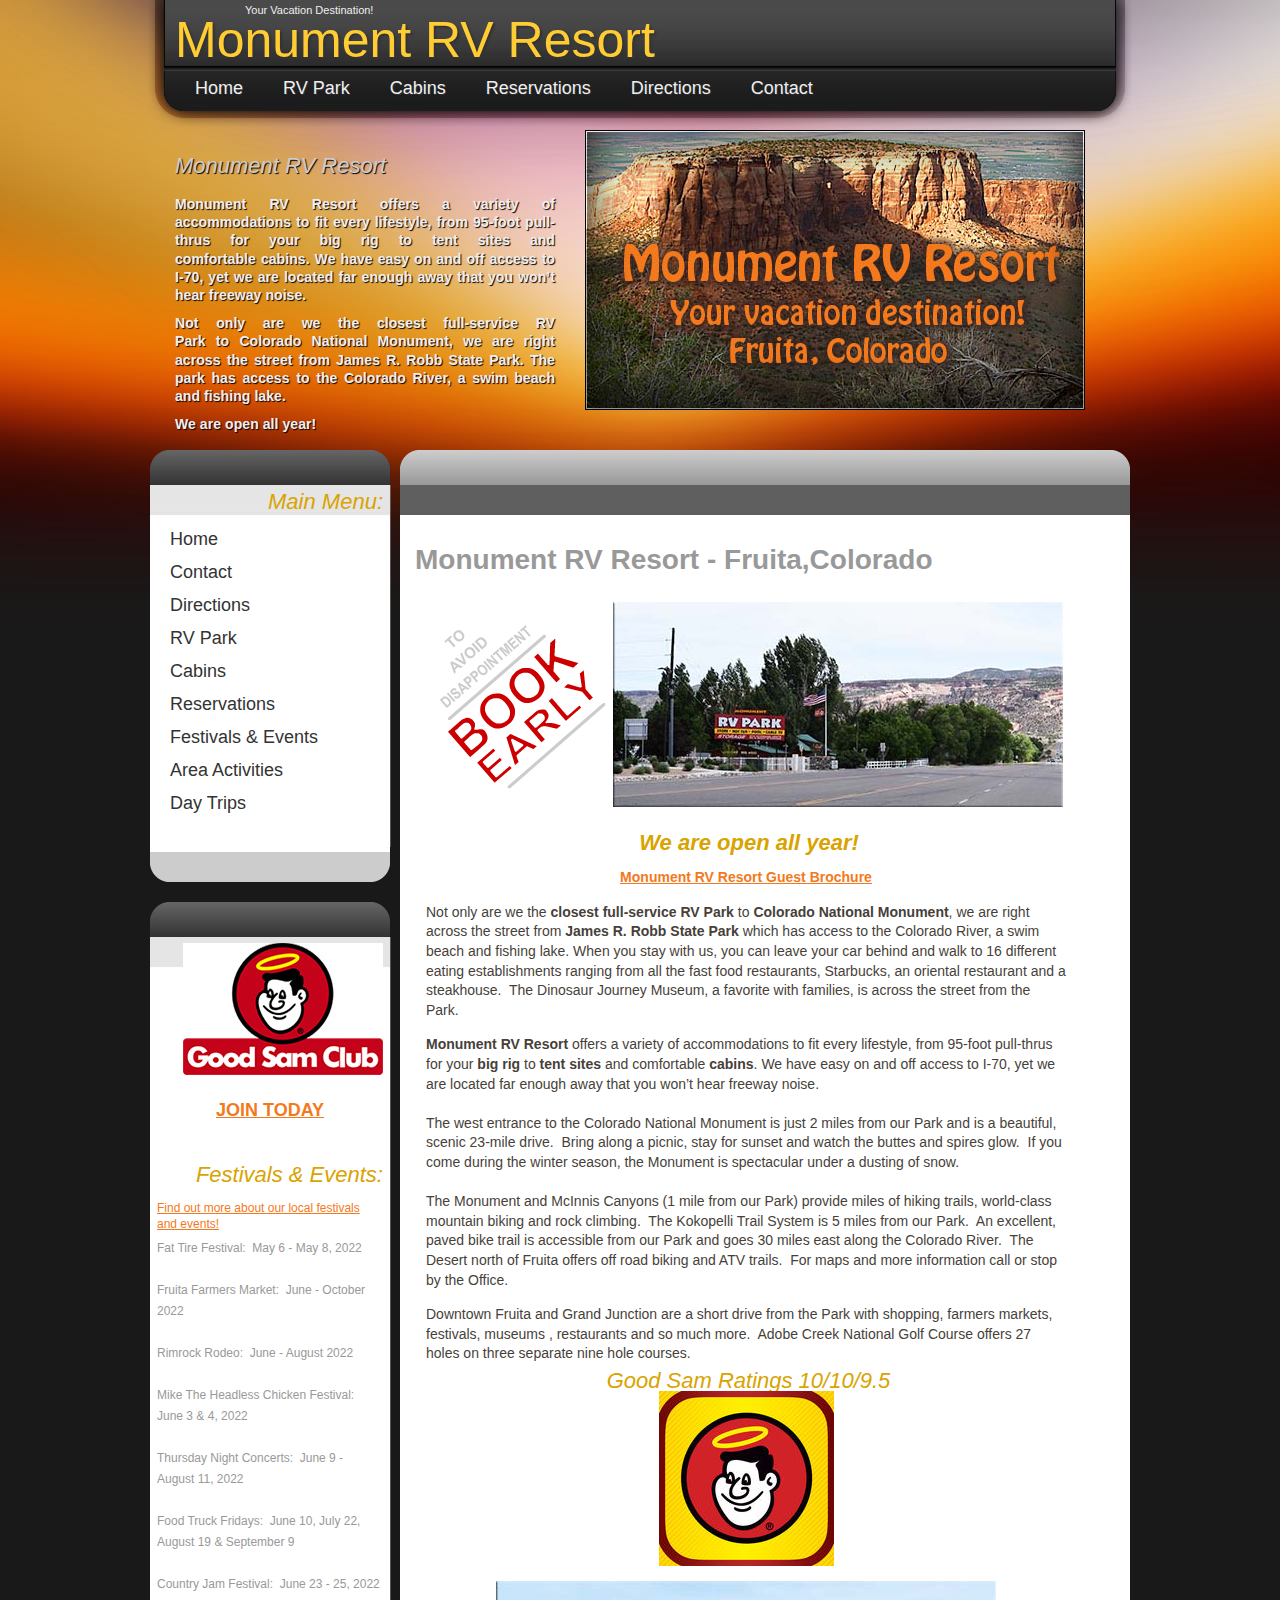
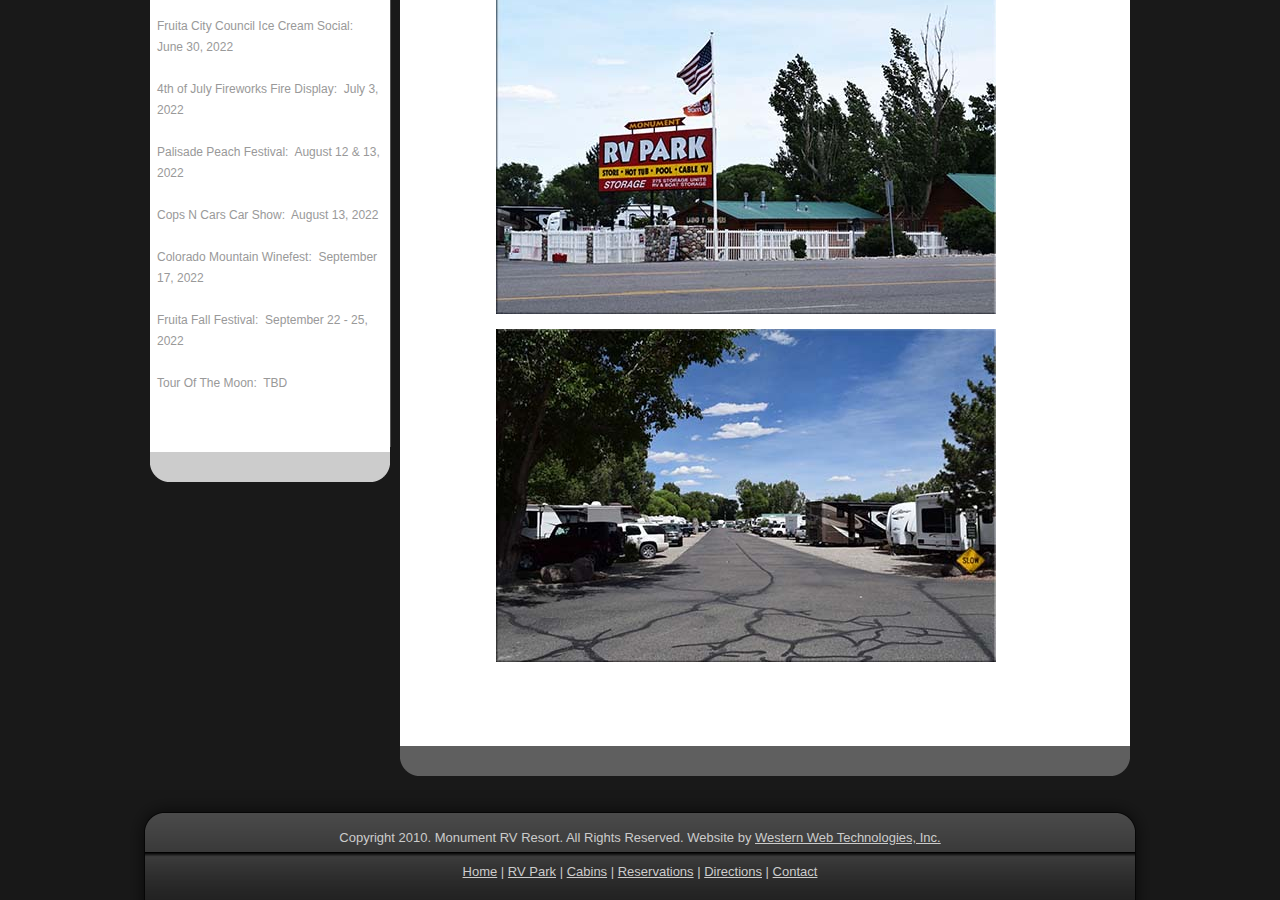
==== commit e204b337: "fix directory typo" ====
--- a/index.html
+++ b/index.html
@@ -161,7 +161,7 @@
 <h3>Main Menu:</h3>
 
 <ul>
-	<li><a href="index-2.html">Home</a></li>
+	<li><a href="index.html">Home</a></li>
   <li><a href="contact.html">Contact</a></li>
 	<li><a href="directions.html">Directions</a>	</li>
 	<li><a href="rvpark.html">RV Park</a></li>
@@ -279,7 +279,7 @@
                 <td width="585" height="857"><table width="597" height="76" border="0">
                   <tbody>
                     <tr>
-                      <td width="180"><img src="../www.monumentrvresort.com/images/BookEarly.png" alt="" width="180" height="180" /></td>
+                      <td width="180"><img src="../images/BookEarly.png" alt="" width="180" height="180" /></td>
                       <td width="407"><img src="images/entrance.jpg" width="450" height="205" alt=""/></td>
                     </tr>
                   </tbody>
@@ -610,7 +610,7 @@
 				<div id="textlogo">
 				<!--webbot bot="Include" U-Include="Library/expression-fp/logo.htm" TAG="BODY" startspan --><!-- #BeginLibraryItem "/Library/dreamweaver/logo.lbi" -->
 
-<a href="index-3.html">Monument RV Resort</a>
+<a href="index.html">Monument RV Resort</a>
 <!-- #EndLibraryItem --><!--webbot bot="Include" i-checksum="392" endspan --></div>      
 				<!--/logo website name-->
 
@@ -671,9 +671,9 @@
   
 <div id='zoom_menu' class='demo'>
 
-<a title="Home" 		href="index-3.html">				<img src='Site/themed_images/zoom_home.png' 			alt='Home' class="style1" /></a>
+<a title="Home" 		href="index.html">				<img src='Site/themed_images/zoom_home.png' 			alt='Home' class="style1" /></a>
 <a title="About Us" 	href="about.html">				<img src='Site/themed_images/zoom_about.png' 			alt='About Us' class="style1" /></a>
-<a title="Contact" 		href="contact-2.html">			<img src='Site/themed_images/zoom_contact.png' 		alt='Contact' class="style1" /></a>
+<a title="Contact" 		href="contact.html">			<img src='Site/themed_images/zoom_contact.png' 		alt='Contact' class="style1" /></a>
 <a title="Photos" 		href="photo_gallery.html">		<img src='Site/themed_images/zoom_gallery.png' 		alt='Photos' class="style1" /></a>
 <a title="Services" 	href="services.html">			<img src='Site/themed_images/zoom_services.png' 		alt='Services' class="style1" /></a>
 <a title="Sitemap" 		href="sitemap.html">			<img src='Site/themed_images/zoom_sitemap.png' 		alt='Sitemap' class="style1" /></a>
@@ -698,7 +698,7 @@
 
 
 <ul>
-	<li><a href="index-2.html">Home</a></li>
+	<li><a href="index.html">Home</a></li>
 	<li><a href="rvpark.html">RV Park</a>	</li>
 	<li><a href="cabins.html">Cabins</a>	</li>
 	<li><a href="reservation.html">Reservations</a></li>
@@ -735,7 +735,7 @@
 <p>Copyright 2010. Monument RV Resort. All Rights Reserved. Website by <a href="http://westernwebtechnologies.com/" target="_blank">Western Web Technologies, Inc.</a></p>
 
 <p>
-	<a href="index-2.html">Home</a> | 
+	<a href="index.html">Home</a> | 
 	<a href="rvpark.html">RV Park</a> | 
 	<a href="cabins.html">Cabins</a> | 
 	<a href="reservation.html">Reservations</a> | 
